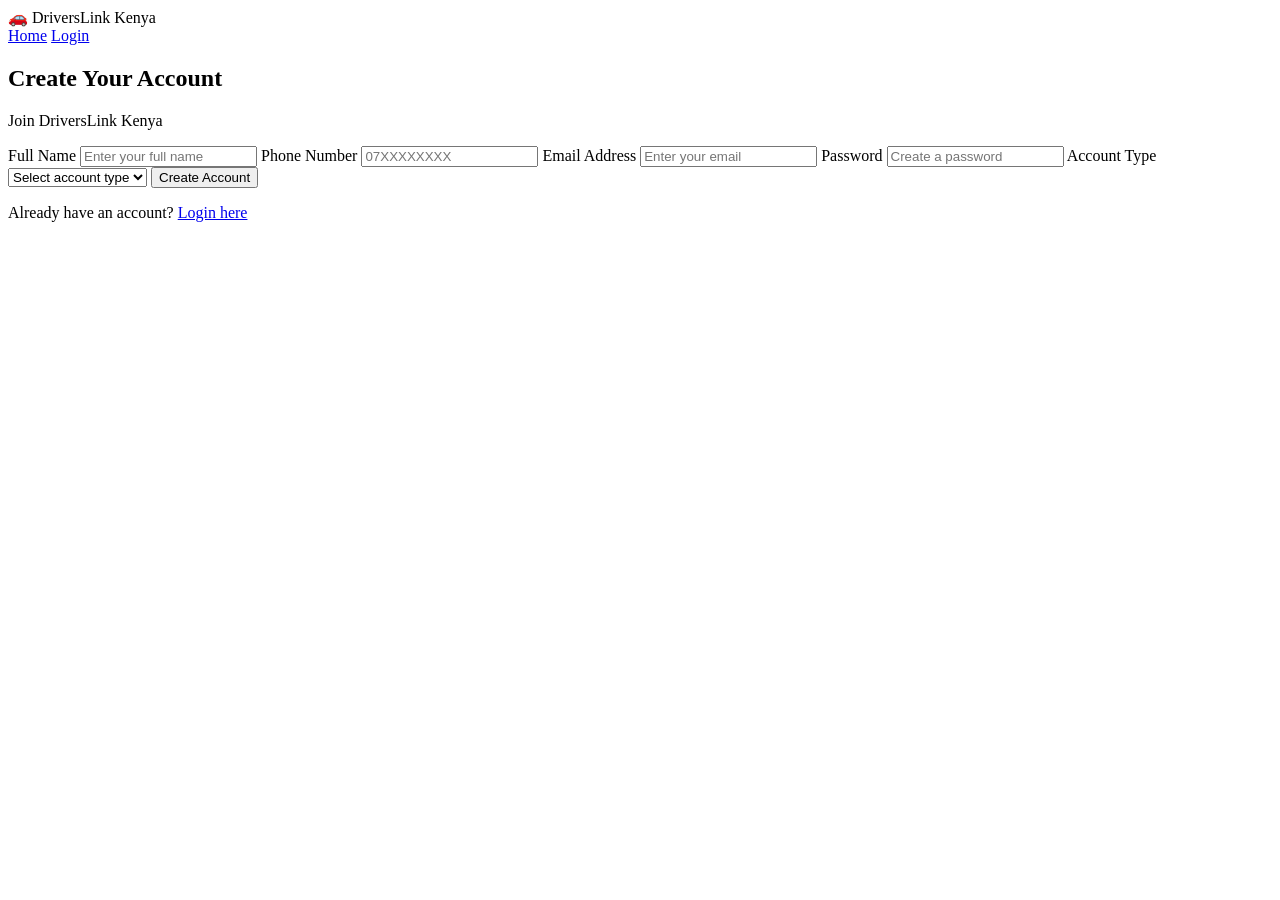
==== js/register.html @ 1192198b "Create register.html" ====
<!DOCTYPE html>
<html lang="en">

<head>
    <meta charset="UTF-8">
    <meta name="viewport" content="width=device-width, initial-scale=1.0">

    <title>Register - DriversLink Kenya</title>

    <link rel="stylesheet" href="style.css">
</head>

<body>

<header class="navbar">

    <div class="logo">
        🚗 DriversLink <span>Kenya</span>
    </div>

    <nav>
        <a href="index.html">Home</a>
        <a href="login.html">Login</a>
    </nav>

</header>


<section class="register-section">

    <div class="register-container">

        <h1>Create Your Account</h1>

        <p class="subtitle">
            Join DriversLink Kenya
        </p>


        <form id="registerForm">

            <label>Full Name</label>

            <input
                type="text"
                id="fullname"
                placeholder="Enter your full name"
                required
            >


            <label>Phone Number</label>

            <input
                type="tel"
                id="phone"
                placeholder="07XXXXXXXX"
                required
            >


            <label>Email Address</label>

            <input
                type="email"
                id="email"
                placeholder="Enter your email"
                required
            >


            <label>Password</label>

            <input
                type="password"
                id="password"
                placeholder="Create a password"
                required
            >


            <label>Account Type</label>

            <select id="accountType" required>

                <option value="">
                    Select account type
                </option>

                <option value="driver">
                    Driver
                </option>

                <option value="owner">
                    Vehicle Owner
                </option>

                <option value="customer">
                    Customer
                </option>

            </select>


            <button type="submit">
                Create Account
            </button>

        </form>


        <p class="login-link">
            Already have an account?
            <a href="login.html">Login here</a>
        </p>

    </div>

</section>


<script>

document.getElementById("registerForm").addEventListener("submit", function(event) {

    event.preventDefault();

    const name = document.getElementById("fullname").value;
    const accountType = document.getElementById("accountType").value;

    alert(
        "Welcome to DriversLink Kenya, " +
        name +
        "! Your account type is " +
        accountType +
        "."
    );

});

</script>

</body>
</html>
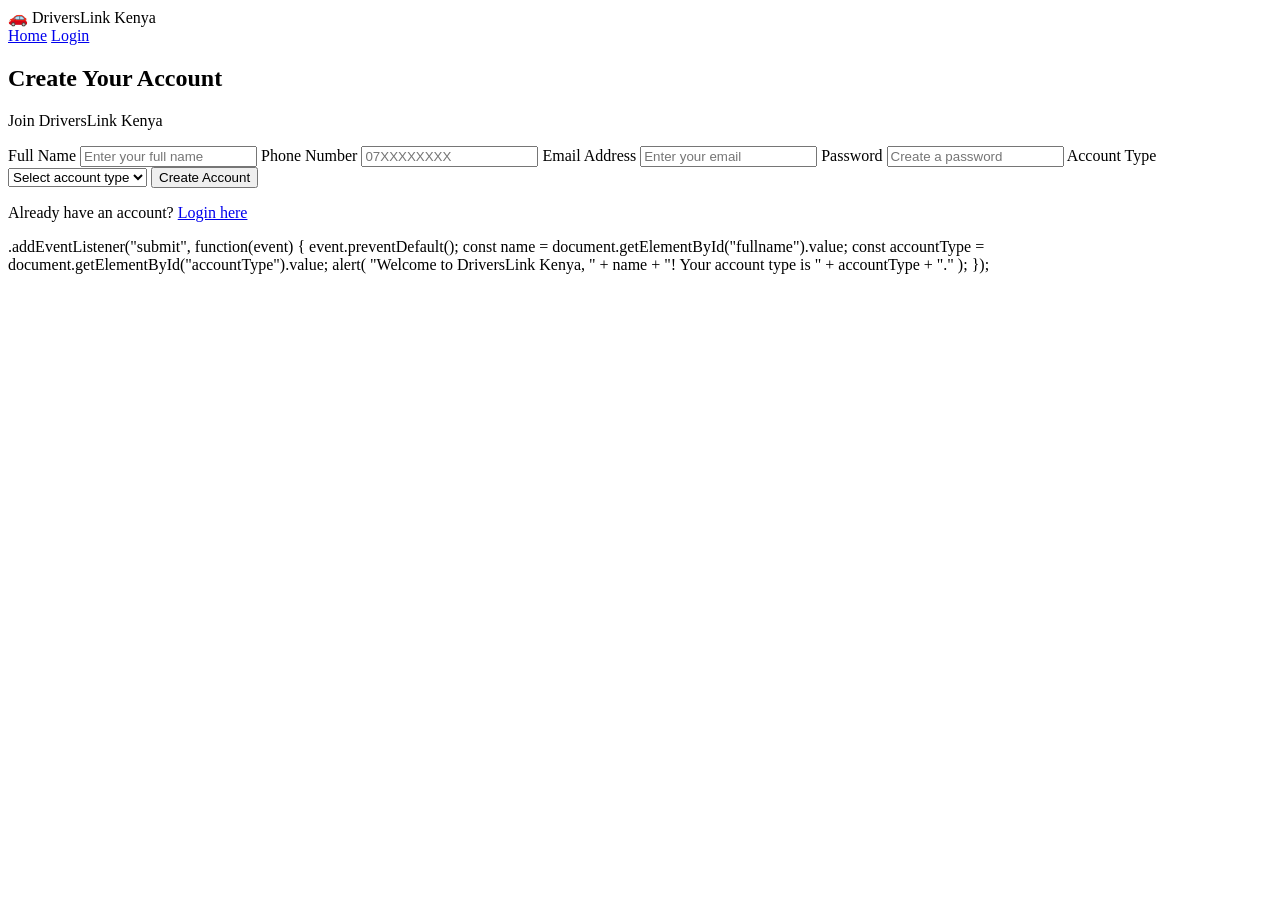
==== commit 0ec6e18a: "Enhance user registration form with additional fields Added phone, email, and password fields to use" ====
--- a/js/register.html
+++ b/js/register.html
@@ -121,7 +121,35 @@
 
 <script>
 
+<script>
+
 document.getElementById("registerForm").addEventListener("submit", function(event) {
+
+    event.preventDefault();
+
+    const name = document.getElementById("fullname").value;
+    const phone = document.getElementById("phone").value;
+    const email = document.getElementById("email").value;
+    const password = document.getElementById("password").value;
+    const accountType = document.getElementById("accountType").value;
+
+    const user = {
+        name: name,
+        phone: phone,
+        email: email,
+        password: password,
+        accountType: accountType
+    };
+
+    localStorage.setItem("driversLinkUser", JSON.stringify(user));
+
+    alert("Account created successfully!");
+
+    window.location.href = "dashboard.html";
+
+});
+
+</script>.addEventListener("submit", function(event) {
 
     event.preventDefault();
 
